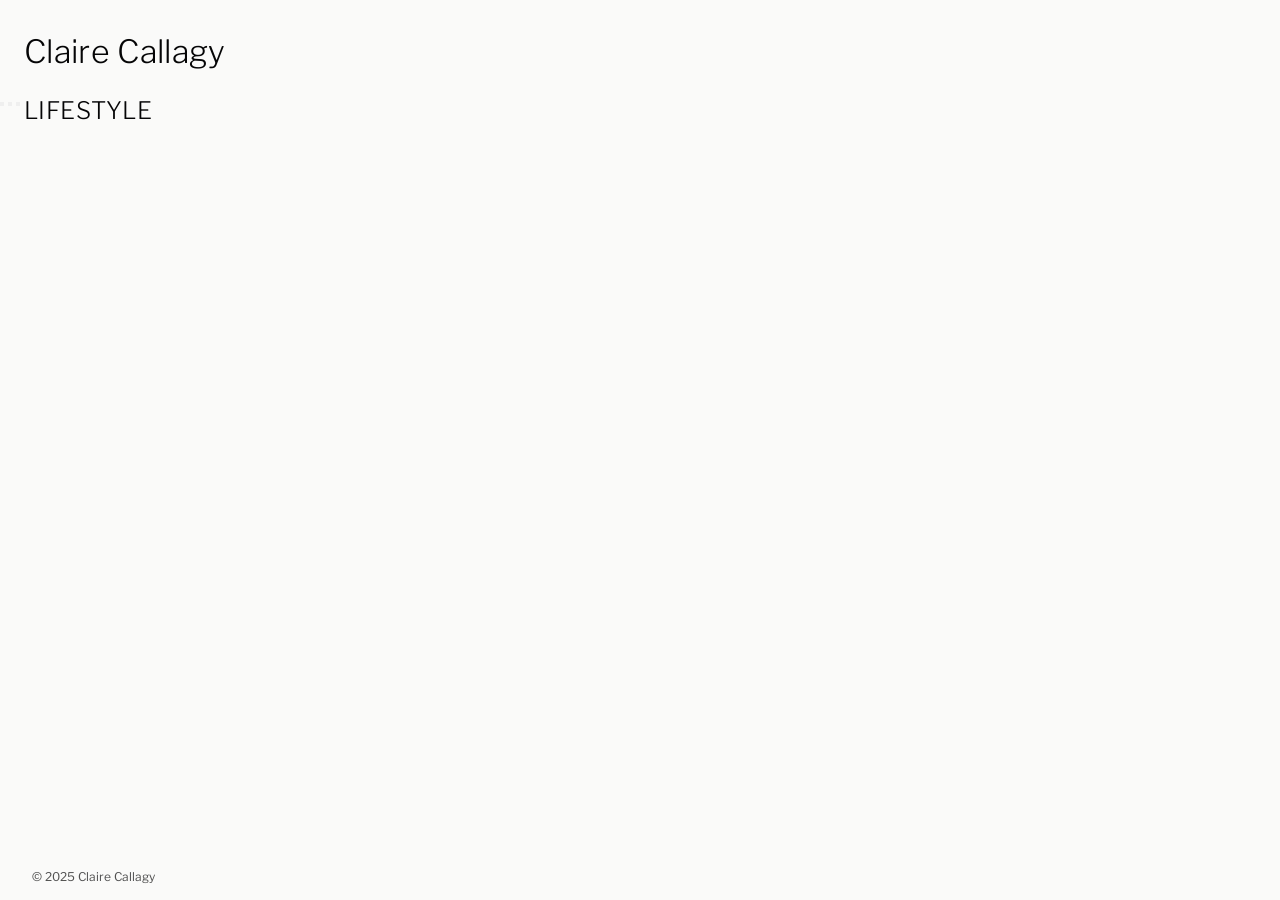
==== lifestyle.html @ bd32c076 "v2: video splash home, SOUNDINGS scroll gallery, optimized assets Homepage is now a full-bleed click" ====
<!DOCTYPE html>
<html lang="en">
<head>
    <meta charset="UTF-8">
    <meta name="viewport" content="width=device-width, initial-scale=1.0">
    <title>Lifestyle Photography - Claire Callagy</title>
    <link rel="stylesheet" href="css/base.css">
    <link rel="stylesheet" href="css/typography.css">
    <link rel="stylesheet" href="css/masonry.css">
    <link rel="stylesheet" href="css/lightbox.css">
    <script src="js/app.js" defer></script>
    <script src="js/menu.js" defer></script>
    <script src="js/components.js" defer></script>
    <script src="js/lightbox.js" defer></script>
    <link rel="preconnect" href="https://fonts.googleapis.com">
    <link rel="preconnect" href="https://fonts.gstatic.com" crossorigin>
    <link href="https://fonts.googleapis.com/css2?family=Libre+Franklin:ital,wght@0,100..900;1,100..900&display=swap" rel="stylesheet">
    <link rel="stylesheet" href="https://cdn.linearicons.com/free/1.0.0/icon-font.min.css">
</head>
<body class="theme-light">
    <div class="container">
        <div class="gallery-info">
            <h1 class="type-heading"><a href="index.html">Claire Callagy</a></h1>
        </div>

        <header class="page-header">
            <h2 class="type-heading">LIFESTYLE</h2>
        </header>

        <main class="masonry-layout">
            <div class="masonry-item" data-category="lifestyle">
                <img src="images/lifestyle/lifestyle-1.jpg" alt="Martha's Vineyard lifestyle">
            </div>
            <div class="masonry-item" data-category="lifestyle">
                <img src="images/lifestyle/lifestyle-2.jpg" alt="Martha's Vineyard lifestyle">
            </div>
            <div class="masonry-item" data-category="lifestyle">
                <img src="images/lifestyle/lifestyle-3.jpg" alt="Martha's Vineyard lifestyle">
            </div>
            <div class="masonry-item" data-category="lifestyle">
                <img src="images/lifestyle/lifestyle-4.jpg" alt="Martha's Vineyard lifestyle">
            </div>
            <div class="masonry-item" data-category="lifestyle">
                <img src="images/lifestyle/lifestyle-5.jpg" alt="Martha's Vineyard lifestyle">
            </div>
        </main>

        <footer class="site-footer">
            <p>© 2025 Claire Callagy</p>
        </footer>
    </div>
</body>
</html>
---- css/base.css ----
:root {
  /* Light Mode */
  --color-paper: #FAFAF9;
  --color-ink: #1A1A1A;
  --color-mist: #E5E5E3;
  
  /* Dark Mode */
  --color-dark: #141414;
  --color-light: #F5F5F3;
  --color-shadow: #232323;

  /* Transitions */
  --transition-slow: 1.5s cubic-bezier(0.4, 0, 0.2, 1);
  --transition-medium: 0.75s cubic-bezier(0.4, 0, 0.2, 1);
}

* {
  margin: 0;
  padding: 0;
  box-sizing: border-box;
}

body {
  background-color: var(--color-paper);
  color: var(--color-ink);
  transition: background-color var(--transition-slow),
              color var(--transition-slow);
  min-height: 100vh;
  overflow-x: hidden;
}

body.theme-dark {
  background-color: var(--color-dark);
  color: var(--color-light);
}

.nav {
  position: fixed;
  top: 2rem;
  right: 2rem;
  z-index: 100;
  color: inherit;
}

.nav-toggle {
  background: none;
  border: none;
  padding: 1rem 1rem;
  cursor: pointer;
  opacity: 0.8;
  transition: opacity var(--transition-medium);
  color: inherit;
  background-color: transparent;
}

.nav-toggle:hover,
.nav-toggle:focus,
.nav-toggle:active {
  opacity: 1;
  outline: none;
  color: inherit;
  background-color: transparent;
  -webkit-tap-highlight-color: transparent;
}

.nav-toggle * {
  color: inherit;
  background-color: currentColor;
  -webkit-tap-highlight-color: transparent;
}

.nav-line {
  display: block;
  width: 24px;
  height: 1px;
  background-color: var(--color-ink);
  position: relative;
}

.nav-line::before,
.nav-line::after {
  content: '';
  position: absolute;
  width: 24px;
  height: 1px;
  background-color: var(--color-ink);
  transition: transform var(--transition-medium);
}

.nav-line::before {
  top: -6px;
}

.nav-line::after {
  bottom: -6px;
}

body.theme-dark .nav-line,
body.theme-dark .nav-line::before,
body.theme-dark .nav-line::after {
  background-color: var(--color-light);
}

.home {
  height: 100vh;
  position: relative;
  display: flex;
  align-items: center;
  justify-content: center;
}

.gallery-container {
  width: 85vh;
  height: 85vh;
  position: relative;
  margin: auto;
}

.gallery-image {
  position: absolute;
  top: 0;
  left: 0;
  width: 100%;
  height: 100%;
  opacity: 0;
  transition: opacity var(--transition-slow);
  display: flex;
  align-items: center;
  justify-content: center;
}

.social-icon {
  width: 24px;
  height: 24px;
  filter: invert(0.7);
  margin-top: 1rem;
}

/* Make lifestyle images larger */
.gallery-image[data-category="lifestyle"] {
  width: 115%;
  height: 125%;
  left: -7.5%;
  top: -12.5%;
}

/* Add responsive adjustments for desktop */
@media (min-width: 768px) {
  .gallery-image[data-category="lifestyle"] {
    width: 100%;
    height: 100%;
    left: 0;
    top: 0;
  }
}

.gallery-image.active {
  opacity: 1;
}

.gallery-image img {
  max-width: 100%;
  max-height: 100%;
  width: auto;
  height: auto;
  object-fit: contain;
  cursor: pointer;
}

.gallery-info,
.page-header {
  position: fixed;
  z-index: 10;
  text-align: left;
  mix-blend-mode: difference;
  color: white;
}

.gallery-info {
  top: 2rem;
}

.page-header {
  top: 6rem;
}

.type-heading {
  margin-bottom: 0;
}

/* Add responsive adjustments */
@media (max-width: 768px) {
  .gallery-container {
    width: 92vw;
    height: 92vw;
  }
}

@media (orientation: landscape) and (max-height: 768px) {
  .gallery-container {
    height: 85vh;
    width: 85vh;
  }
}

/* Mobile Menu Styles */
.mobile-menu {
  position: fixed;
  top: 0;
  right: 0;
  width: 100%;
  height: 100vh;
  background-color: var(--color-paper);
  opacity: 0;
  visibility: hidden;
  transition: opacity var(--transition-medium),
              visibility var(--transition-medium);
  z-index: 90;
  display: flex;
  align-items: center;
  justify-content: center;
}

body.theme-dark .mobile-menu {
  background-color: var(--color-dark);
}

.mobile-menu.is-open {
  opacity: 1;
  visibility: visible;
}

.menu-content {
  position: relative;
  height: 100vh;
  display: flex;
  flex-direction: column;
  justify-content: center;
}

.menu-list {
  text-align: center;
  list-style: none;
}

.menu-list li {
  margin: 2.5rem 0;
  opacity: 0;
  transform: translateY(20px);
  transition: opacity var(--transition-medium),
              transform var(--transition-medium);
}

/* Add sequential delays for menu items */
.mobile-menu.is-open .menu-list li:nth-child(1) {
  transition-delay: 0.1s;
}

.mobile-menu.is-open .menu-list li:nth-child(2) {
  transition-delay: 0.2s;
}

.mobile-menu.is-open .menu-list li:nth-child(3) {
  transition-delay: 0.3s;
}

.mobile-menu.is-open .menu-list li:nth-child(4) {
  transition-delay: 0.4s;
}

/* Show menu items when menu is open */
.mobile-menu.is-open .menu-list li {
  opacity: 1;
  transform: translateY(0);
}

.menu-list a {
  color: inherit;
  text-decoration: none;
  font-family: "Libre Franklin", sans-serif;
  font-size: 2rem;
  font-weight: 300;
}

/* Update nav toggle to show above menu */
.nav {
  z-index: 100;
}

/* Animate nav toggle when menu is open */
.nav-toggle.is-active .nav-line {
  background-color: transparent;
}

.nav-toggle.is-active .nav-line::before {
  transform: rotate(45deg);
  top: 0;
}

.nav-toggle.is-active .nav-line::after {
  transform: rotate(-45deg);
  bottom: 0;
}

/* Update about content to work with container */
.about-content {
  padding-top: 10rem;
  max-width: 800px;
  margin: 0;
}

.about-text {
  font-family: "Libre Franklin", sans-serif;
  font-size: 1.5rem;
  line-height: 1.6;
  margin-bottom: 4rem;
  max-width: 600px;
}

.contact-info {
  margin-top: 2rem;
}

.contact-info h2 {
  font-size: 1.25rem;
  margin-bottom: 0.45rem;
}

.contact-info a {
  color: inherit;
  text-decoration: none;
  font-family: "Libre Franklin", sans-serif;
  font-size: 1rem;
  opacity: 0.9;
  transition: opacity var(--transition-medium);
}

.contact-info a:hover {
  opacity: 1;
}

/* Remove redundant media queries for left positioning */
@media (min-width: 768px) {
  .about-content {
    padding-top: 9rem;
  }
}

/* Container for consistent margins */
.container {
  width: 100%;
  padding: 0 2rem;
  margin: 0 auto;
  max-width: 1800px;
}

/* Adjust container padding for mobile */
@media (max-width: 768px) {
  .container {
    padding: 0 1rem;
  }
}

/* Adjust container padding for tablet and up */
@media (min-width: 768px) {
  .container {
    padding: 0 1.5rem;
  }
}

/* Add styles for the header link */
.gallery-info a {
  color: inherit;
  text-decoration: none;
}

/* Page transition styles */
.masonry-layout,
.about-content,
.home,
.soundings {
  opacity: 0;
  visibility: hidden;
  transition: opacity var(--transition-medium),
              visibility var(--transition-medium);
}

body.page-loaded .masonry-layout,
body.page-loaded .about-content,
body.page-loaded .home,
body.page-loaded .soundings {
  opacity: 1;
  visibility: visible;
}

/* Update masonry item transitions */
.masonry-item {
  opacity: 0;
  transition: opacity 1.5s ease-out;
}

.masonry-item.loaded {
  opacity: 1;
}

/* Specific iOS active state handling */
@media (hover: none) {
  .nav-toggle:active {
    opacity: 1;
    color: inherit;
    background-color: transparent;
  }
}

.masonry-item img {
  cursor: pointer;
  width: 100%;
  height: auto;
  display: block;
}

.masonry-item img,
.gallery-image img {
  cursor: pointer;
}

/* Footer styles */
.site-footer {
  padding: 1rem 0;
  position: fixed;
  bottom: 0;
  left: 2rem;
  z-index: 1;
  font-family: "Libre Franklin", sans-serif;
  font-size: 0.75rem;
  opacity: 0.7;
  pointer-events: none;
  background: none;
  mix-blend-mode: difference;
  color: white;
}

.site-footer p {
  margin: 0;
}

/* Hide footer when menu or lightbox is open */
body.menu-open .site-footer,
body.lightbox-open .site-footer {
  display: none;
}

/* Adjust footer padding on mobile */
@media (max-width: 768px) {
  .site-footer {
    left: 1rem;
  }
}

/* Dark mode footer styles */
body.theme-dark .site-footer {
  background-color: var(--color-dark);
}

/* Update header styles */
.gallery-info,
.page-header {
  position: fixed;
  z-index: 10;
  text-align: left;
  mix-blend-mode: difference;
  color: white;
}

/* Update nav toggle */
.nav-toggle {
  mix-blend-mode: difference;
}

.nav-line,
.nav-line::before,
.nav-line::after {
  background-color: var(--color-ink);
}

/* Update footer styles */
.site-footer {
  mix-blend-mode: difference;
  color: white;
}

/* ---- Homepage splash ---- */
.splash {
  position: fixed;
  inset: 0;
  display: block;
  overflow: hidden;
  cursor: pointer;
  background-color: #000;
}

.splash-video {
  position: absolute;
  inset: 0;
  width: 100%;
  height: 100%;
  object-fit: cover;
}

/* Subtle scrim keeps the white wordmark legible over bright frames */
.splash-overlay {
  position: absolute;
  inset: 0;
  display: flex;
  align-items: center;
  justify-content: center;
  background: rgba(0, 0, 0, 0.15);
}

.splash-title {
  margin: 0;
  padding: 0 1rem;
  color: #fff;
  font-family: "Libre Franklin", sans-serif;
  font-weight: 400;
  font-size: clamp(1.75rem, 6vw, 4rem);
  letter-spacing: 0.12em;
  text-align: center;
  text-shadow: 0 1px 24px rgba(0, 0, 0, 0.35);
  animation: splash-fade-in 1.6s ease-out both;
}

@keyframes splash-fade-in {
  from { opacity: 0; }
  to { opacity: 1; }
}
---- css/typography.css ----
/* Heading: Libre Franklin */
.type-heading {
  font-family: "Libre Franklin", sans-serif;
  font-weight: 300;
  letter-spacing: 0.01em;
}

h2.type-heading {
  font-family: "Libre Franklin", sans-serif;
  font-weight: 300;
  letter-spacing: 0.02em;
  font-size: 1.5rem;
}

/* Body: Libre Franklin */
.type-body {
  font-family: "Libre Franklin", sans-serif;
  font-weight: 300;
  letter-spacing: 0.02em;
}
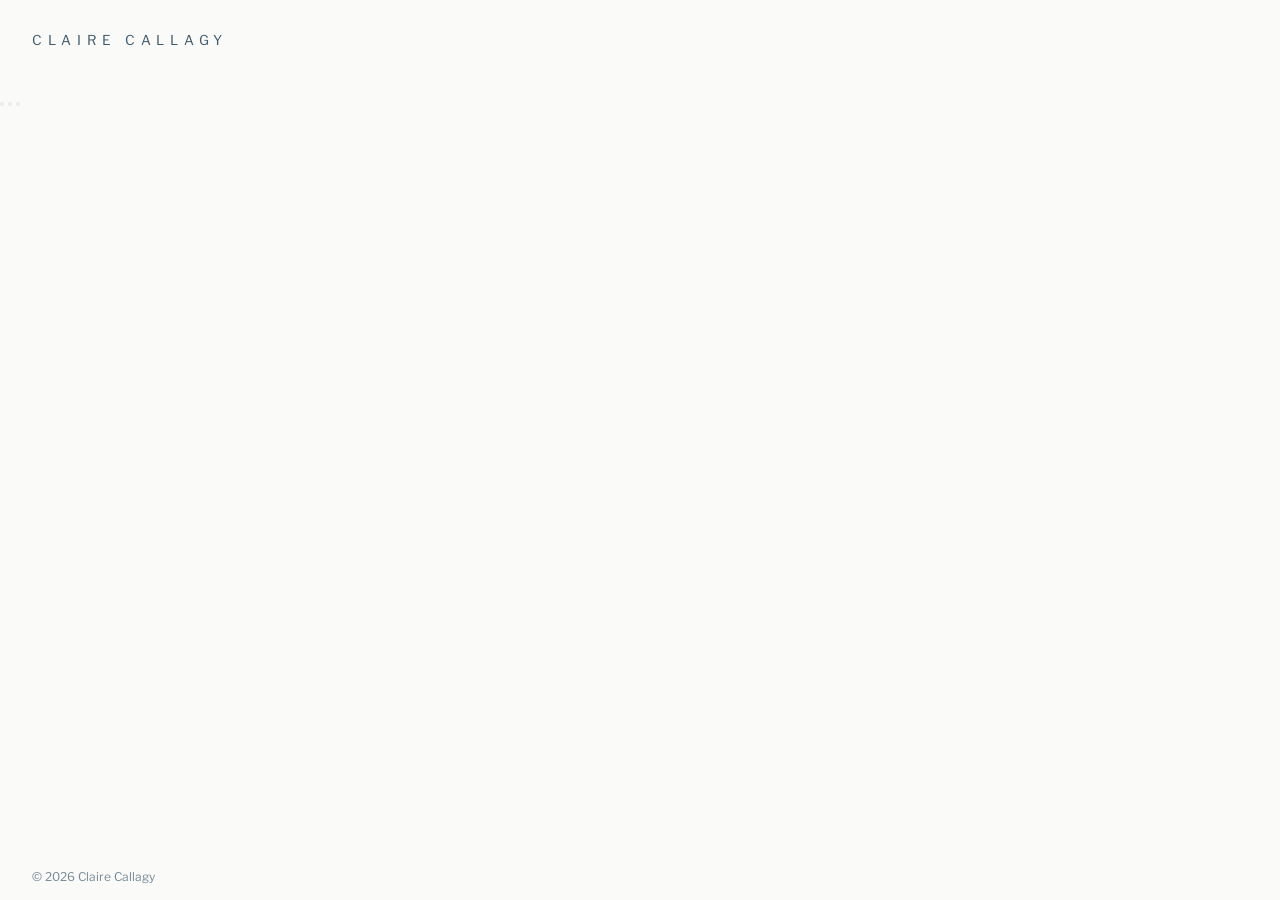
==== commit 491a872e: "Set #405A6B as site text color; About page bio, portrait + 2026 footer - Recolor all site text to #4" ====
--- a/lifestyle.html
+++ b/lifestyle.html
@@ -46,7 +46,7 @@
         </main>
 
         <footer class="site-footer">
-            <p>© 2025 Claire Callagy</p>
+            <p>© 2026 Claire Callagy</p>
         </footer>
     </div>
 </body>
--- a/css/base.css
+++ b/css/base.css
@@ -1,7 +1,7 @@
 :root {
   /* Light Mode */
   --color-paper: #FAFAF9;
-  --color-ink: #1A1A1A;
+  --color-ink: #405A6B;
   --color-mist: #E5E5E3;
   
   /* Dark Mode */
@@ -172,16 +172,17 @@
   position: fixed;
   z-index: 10;
   text-align: left;
-  mix-blend-mode: difference;
-  color: white;
 }
 
 .gallery-info {
   top: 2rem;
+  left: 2rem;
+  color: #405A6B;
 }
 
 .page-header {
   top: 6rem;
+  color: #405A6B;
 }
 
 .type-heading {
@@ -317,26 +318,51 @@
   max-width: 600px;
 }
 
+/* Bio line — narrow editorial column, quiet body text */
+.about-bio {
+  font-size: 0.8rem;
+  line-height: 1.7;
+  max-width: 340px;
+  margin-bottom: 3.5rem;
+}
+
 .contact-info {
   margin-top: 2rem;
 }
 
+/* "CONTACT + PRINT INQUIRIES" — uppercase, sized + tracked like the wordmark */
 .contact-info h2 {
-  font-size: 1.25rem;
-  margin-bottom: 0.45rem;
-}
-
+  text-transform: uppercase;
+  font-weight: 400;
+  font-size: 0.85rem;
+  letter-spacing: 0.42em;
+  margin-bottom: 1rem;
+}
+
+/* Email — same type size as the bio line */
 .contact-info a {
   color: inherit;
   text-decoration: none;
   font-family: "Libre Franklin", sans-serif;
-  font-size: 1rem;
+  font-size: 0.8rem;
   opacity: 0.9;
   transition: opacity var(--transition-medium);
 }
 
 .contact-info a:hover {
   opacity: 1;
+}
+
+/* Bio portrait — sits under contact, matched to the text column width */
+.about-portrait {
+  margin: 3rem 0 0;
+  max-width: 340px;
+}
+
+.about-portrait img {
+  display: block;
+  width: 100%;
+  height: auto;
 }
 
 /* Remove redundant media queries for left positioning */
@@ -436,8 +462,7 @@
   opacity: 0.7;
   pointer-events: none;
   background: none;
-  mix-blend-mode: difference;
-  color: white;
+  color: #405A6B;
 }
 
 .site-footer p {
@@ -453,6 +478,10 @@
 /* Adjust footer padding on mobile */
 @media (max-width: 768px) {
   .site-footer {
+    left: 1rem;
+  }
+
+  .gallery-info {
     left: 1rem;
   }
 }
@@ -468,13 +497,20 @@
   position: fixed;
   z-index: 10;
   text-align: left;
-  mix-blend-mode: difference;
-  color: white;
-}
-
-/* Update nav toggle */
+}
+
+.gallery-info {
+  color: #405A6B;
+}
+
+.page-header {
+  color: #405A6B;
+}
+
+/* Update nav toggle — solid dark lines (the hamburger only shows <1024px,
+   where the top-right is always the light margin on these pages) */
 .nav-toggle {
-  mix-blend-mode: difference;
+  mix-blend-mode: normal;
 }
 
 .nav-line,
@@ -485,8 +521,42 @@
 
 /* Update footer styles */
 .site-footer {
-  mix-blend-mode: difference;
-  color: white;
+  color: #405A6B;
+}
+
+/* ---- Desktop inline nav (top-right) — replaces the hamburger >=1024px ---- */
+.nav-desktop {
+  display: none;
+  position: fixed;
+  top: 2rem;
+  right: 2rem;
+  z-index: 100;
+  gap: 1.75rem;
+  color: #405A6B;
+}
+
+.nav-desktop a {
+  color: inherit;
+  text-decoration: none;
+  font-family: "Libre Franklin", sans-serif;
+  font-weight: 400;
+  font-size: 0.85rem;
+  letter-spacing: 0.15em;
+  text-transform: uppercase;
+  opacity: 0.6;
+  transition: opacity var(--transition-medium);
+}
+
+.nav-desktop a.current,
+.nav-desktop a:hover {
+  opacity: 1;
+}
+
+@media (min-width: 1024px) {
+  .nav-desktop { display: flex; }
+  .nav { display: none; }          /* hide hamburger */
+  .mobile-menu { display: none; }  /* prevent overlay on desktop */
+  .page-header { display: none; }  /* drop redundant left section title */
 }
 
 /* ---- Homepage splash ---- */
@@ -507,30 +577,57 @@
   object-fit: cover;
 }
 
-/* Subtle scrim keeps the white wordmark legible over bright frames */
 .splash-overlay {
   position: absolute;
   inset: 0;
   display: flex;
   align-items: center;
   justify-content: center;
-  background: rgba(0, 0, 0, 0.15);
-}
-
+}
+
+/* Same dark/light inversion as the gallery pages — white + difference
+   blend means the wordmark auto-inverts against whatever the video shows */
 .splash-title {
   margin: 0;
   padding: 0 1rem;
   color: #fff;
+  mix-blend-mode: difference;
   font-family: "Libre Franklin", sans-serif;
-  font-weight: 400;
-  font-size: clamp(1.75rem, 6vw, 4rem);
-  letter-spacing: 0.12em;
+  font-weight: 300;
+  font-size: clamp(1.4rem, 4.2vw, 2.6rem);
+  text-transform: uppercase;
+  letter-spacing: 0.42em;
+  text-indent: 0.21em; /* optical centering for the trailing letter-spacing */
   text-align: center;
-  text-shadow: 0 1px 24px rgba(0, 0, 0, 0.35);
   animation: splash-fade-in 1.6s ease-out both;
 }
 
 @keyframes splash-fade-in {
   from { opacity: 0; }
   to { opacity: 1; }
-} +}
+
+/* ---- Hamburger (shown <1024px) — explicit 3-bar flex, can't collapse ---- */
+.nav-toggle {
+  display: flex;
+  flex-direction: column;
+  justify-content: center;
+  gap: 6px;
+  width: 28px;
+  height: 24px;
+  padding: 0;
+  opacity: 1;
+  mix-blend-mode: normal;
+}
+
+.nav-toggle span {
+  display: block;
+  width: 100%;
+  height: 2px;
+  background-color: var(--color-ink);
+  transition: transform 0.3s ease, opacity 0.3s ease;
+}
+
+.nav-toggle.is-active span:nth-child(1) { transform: translateY(8px) rotate(45deg); }
+.nav-toggle.is-active span:nth-child(2) { opacity: 0; }
+.nav-toggle.is-active span:nth-child(3) { transform: translateY(-8px) rotate(-45deg); }
--- a/css/typography.css
+++ b/css/typography.css
@@ -3,6 +3,14 @@
   font-family: "Libre Franklin", sans-serif;
   font-weight: 300;
   letter-spacing: 0.01em;
+}
+
+/* Wordmark — uppercase with the same generous tracking as the splash title */
+.gallery-info .type-heading {
+  text-transform: uppercase;
+  font-weight: 400;
+  font-size: 0.85rem;
+  letter-spacing: 0.42em;
 }
 
 h2.type-heading {
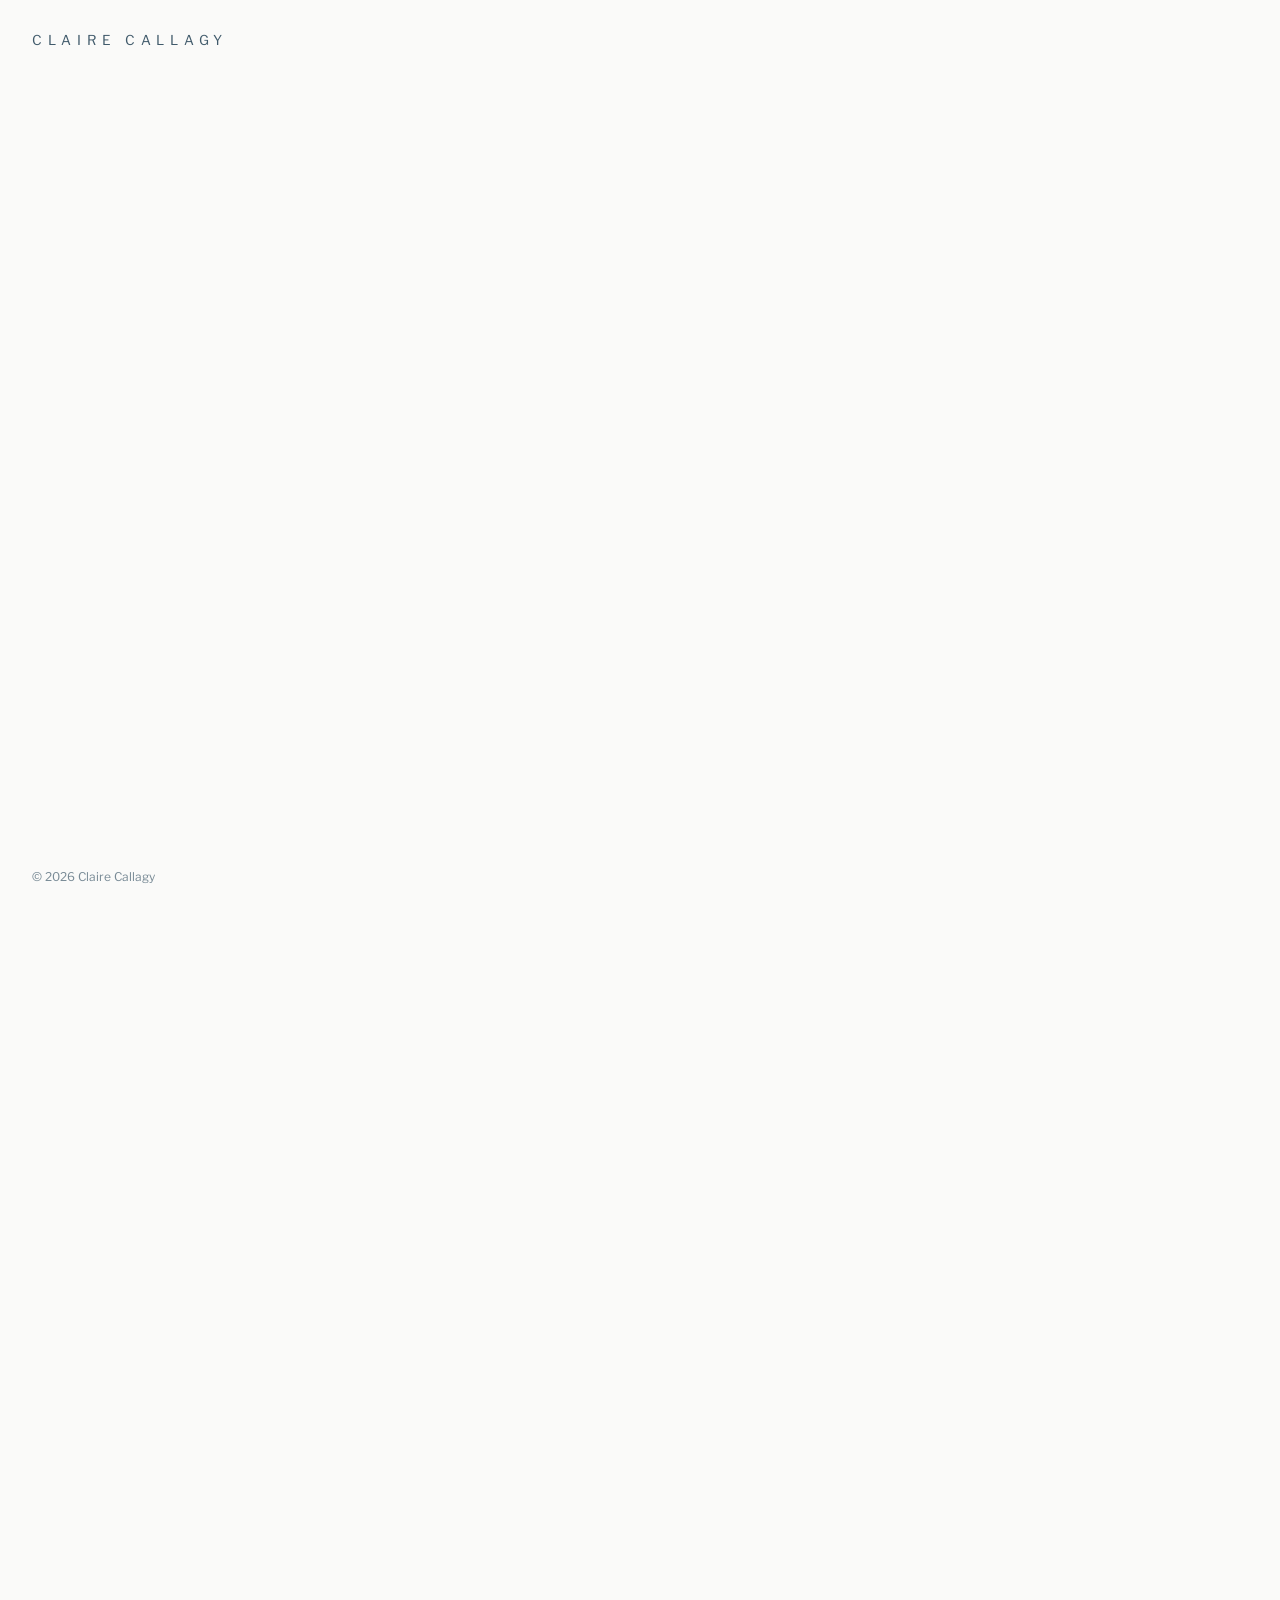
==== commit 660a8864: "Swap About portrait; expand LIFESTYLE gallery to 15 images - About: use claire-bio-pic.jpg (optimize" ====
--- a/lifestyle.html
+++ b/lifestyle.html
@@ -43,6 +43,36 @@
             <div class="masonry-item" data-category="lifestyle">
                 <img src="images/lifestyle/lifestyle-5.jpg" alt="Martha's Vineyard lifestyle">
             </div>
+            <div class="masonry-item" data-category="lifestyle">
+                <img src="images/lifestyle/lifestyle-6.jpg" alt="Martha's Vineyard lifestyle">
+            </div>
+            <div class="masonry-item" data-category="lifestyle">
+                <img src="images/lifestyle/lifestyle-7.jpg" alt="Martha's Vineyard lifestyle">
+            </div>
+            <div class="masonry-item" data-category="lifestyle">
+                <img src="images/lifestyle/lifestyle-8.jpg" alt="Martha's Vineyard lifestyle">
+            </div>
+            <div class="masonry-item" data-category="lifestyle">
+                <img src="images/lifestyle/lifestyle-9.jpg" alt="Martha's Vineyard lifestyle">
+            </div>
+            <div class="masonry-item" data-category="lifestyle">
+                <img src="images/lifestyle/lifestyle-10.jpg" alt="Martha's Vineyard lifestyle">
+            </div>
+            <div class="masonry-item" data-category="lifestyle">
+                <img src="images/lifestyle/lifestyle-11.jpg" alt="Martha's Vineyard lifestyle">
+            </div>
+            <div class="masonry-item" data-category="lifestyle">
+                <img src="images/lifestyle/lifestyle-12.jpg" alt="Martha's Vineyard lifestyle">
+            </div>
+            <div class="masonry-item" data-category="lifestyle">
+                <img src="images/lifestyle/lifestyle-13.jpg" alt="Martha's Vineyard lifestyle">
+            </div>
+            <div class="masonry-item" data-category="lifestyle">
+                <img src="images/lifestyle/lifestyle-14.jpg" alt="Martha's Vineyard lifestyle">
+            </div>
+            <div class="masonry-item" data-category="lifestyle">
+                <img src="images/lifestyle/lifestyle-15.jpg" alt="Martha's Vineyard lifestyle">
+            </div>
         </main>
 
         <footer class="site-footer">
--- a/css/base.css
+++ b/css/base.css
@@ -330,12 +330,14 @@
   margin-top: 2rem;
 }
 
-/* "CONTACT + PRINT INQUIRIES" — uppercase, sized + tracked like the wordmark */
-.contact-info h2 {
+/* "CONTACT + PRINT INQUIRIES" — sized + tracked like the nav links
+   (SOUNDINGS / LIFESTYLE / ABOUT). The h2.type-heading qualifier beats the
+   1.5rem h2.type-heading rule in typography.css. */
+.contact-info h2.type-heading {
   text-transform: uppercase;
   font-weight: 400;
   font-size: 0.85rem;
-  letter-spacing: 0.42em;
+  letter-spacing: 0.15em;
   margin-bottom: 1rem;
 }
 
